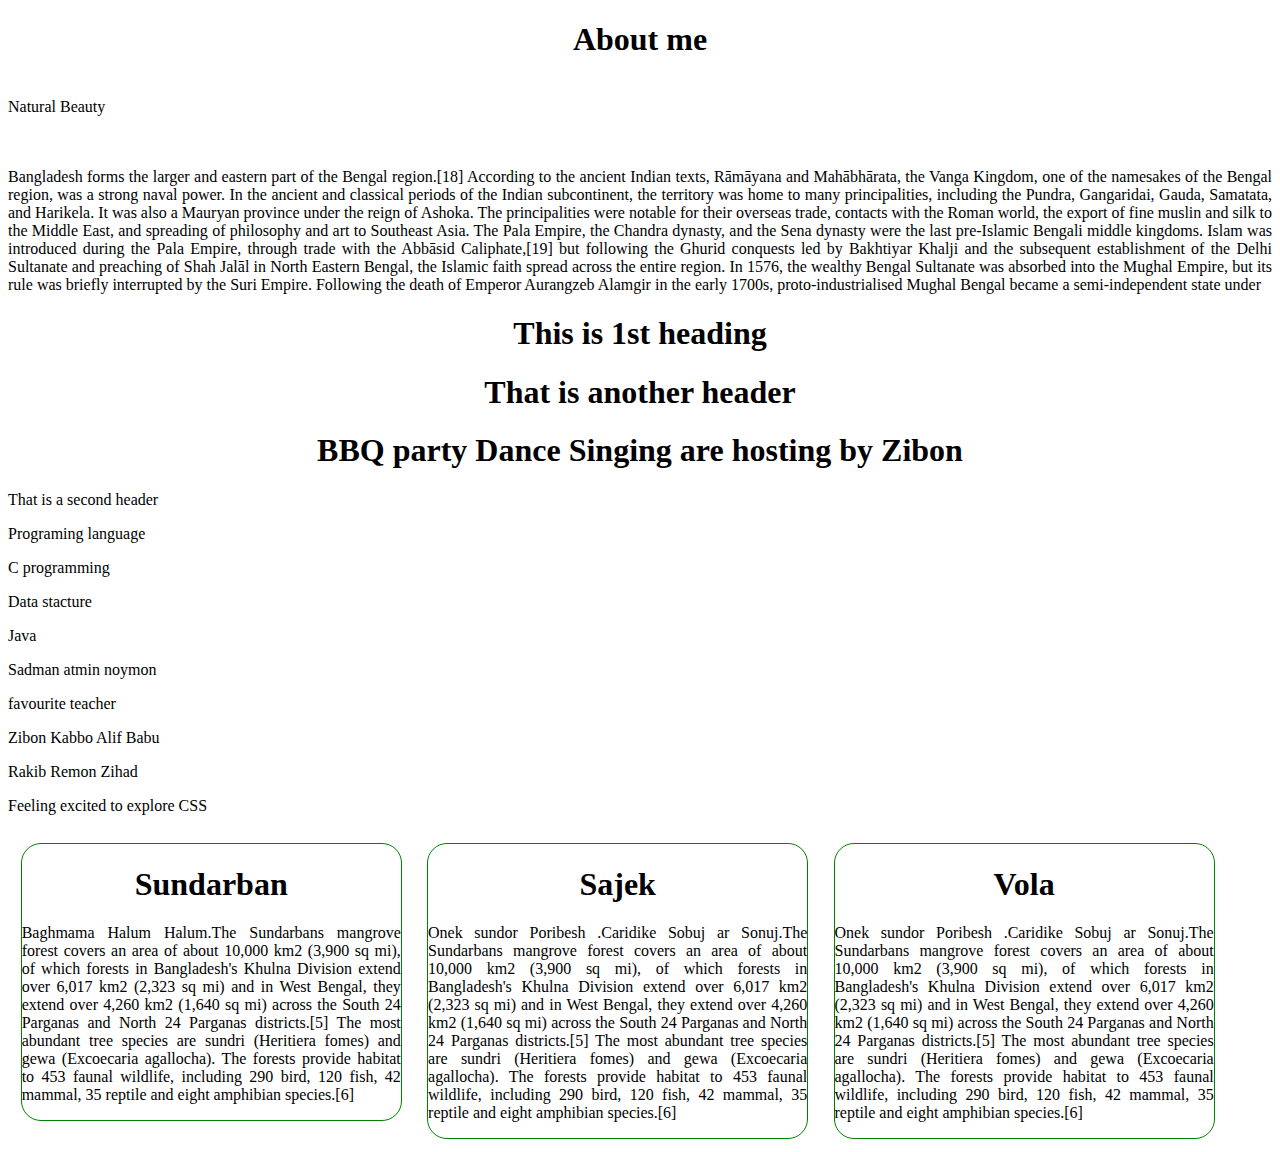
==== 2-8 Padding, different ways to set padding, CSS Box model.html @ 3604a1a3 "First Web site Done" ====
<!DOCTYPE html>
<html lang="en">
<head>
    <meta charset="UTF-8">
    <meta name="viewport" content="width=device-width, initial-scale=1.0">
    <title>Document</title>
    <link rel="stylesheet" href="style.css">
    
    
    <h1>About me</h1>
    
</head>
<body>
    <img src="https://cdn.pixabay.com/photo/2015/12/01/20/28/road-1072823__340.jpg" alt="">
    <br>
    Natural Beauty
    <br>
    <br>
    <br>
    <div class="bd">
        <p >

            Bangladesh forms the larger and eastern part of the Bengal region.[18] According to the ancient Indian texts, Rāmāyana and Mahābhārata, the Vanga Kingdom, one of the namesakes of the Bengal region, was a strong naval power. In the ancient and classical periods of the Indian subcontinent, the territory was home to many principalities, including the Pundra, Gangaridai, Gauda, Samatata, and Harikela. It was also a Mauryan province under the reign of Ashoka. The principalities were notable for their overseas trade, contacts with the Roman world, the export of fine muslin and silk to the Middle East, and spreading of philosophy and art to Southeast Asia. The Pala Empire, the Chandra dynasty, and the Sena dynasty were the last pre-Islamic Bengali middle kingdoms. Islam was introduced during the Pala Empire, through trade with the Abbāsid Caliphate,[19] but following the Ghurid conquests led by Bakhtiyar Khalji and the subsequent establishment of the Delhi Sultanate and preaching of Shah Jalāl in North Eastern Bengal, the Islamic faith spread across the entire region. In 1576, the wealthy Bengal Sultanate was absorbed into the Mughal Empire, but its rule was briefly interrupted by the Suri Empire. Following the death of Emperor Aurangzeb Alamgir in the early 1700s, proto-industrialised Mughal Bengal became a semi-independent state under
        </p>
        <h1>This is 1st heading</h1>
        <h1 class="friend">That is another header</h1>
        <h1 class="friend"> BBQ party Dance Singing are hosting by <span class="member1"> Zibon</span></h1>
        <p>That is a second header</h2>
        <p>Programing language</h2>
        <p id="c">C programming</h2>
        <p>Data stacture</h2>
        <p id="java" >Java</h2>
        <p class="friend">Sadman atmin noymon</p>
        <p>favourite teacher</p>
         <p class="friend">Zibon Kabbo Alif Babu</p>
         <p class="friend">Rakib Remon Zihad</p>
         <p id="birthday" >Feeling excited to explore CSS</p>



    </body>

    </div>
    <div class="blog">
        <h1 id="sun">Sundarban</h1>
        <p>Baghmama Halum Halum.The Sundarbans mangrove forest covers an area of about 10,000 km2 (3,900 sq mi), of which forests in Bangladesh's Khulna Division extend over 6,017 km2 (2,323 sq mi) and in West Bengal, they extend over 4,260 km2 (1,640 sq mi) across the South 24 Parganas and North 24 Parganas districts.[5] The most abundant tree species are sundri (Heritiera fomes) and gewa (Excoecaria agallocha). The forests provide habitat to 453 faunal wildlife, including 290 bird, 120 fish, 42 mammal, 35 reptile and eight amphibian species.[6]</p>
        

    </div>
    <div class="blog">
        <h1>Sajek</h1>
        <p>Onek sundor Poribesh .Caridike Sobuj ar Sonuj.The Sundarbans mangrove forest covers an area of about 10,000 km2 (3,900 sq mi), of which forests in Bangladesh's Khulna Division extend over 6,017 km2 (2,323 sq mi) and in West Bengal, they extend over 4,260 km2 (1,640 sq mi) across the South 24 Parganas and North 24 Parganas districts.[5] The most abundant tree species are sundri (Heritiera fomes) and gewa (Excoecaria agallocha). The forests provide habitat to 453 faunal wildlife, including 290 bird, 120 fish, 42 mammal, 35 reptile and eight amphibian species.[6]</p>

    </div>
</div>
<div class="blog">
    <h1>Vola</h1>
    <p>Onek sundor Poribesh .Caridike Sobuj ar Sonuj.The Sundarbans mangrove forest covers an area of about 10,000 km2 (3,900 sq mi), of which forests in Bangladesh's Khulna Division extend over 6,017 km2 (2,323 sq mi) and in West Bengal, they extend over 4,260 km2 (1,640 sq mi) across the South 24 Parganas and North 24 Parganas districts.[5] The most abundant tree species are sundri (Heritiera fomes) and gewa (Excoecaria agallocha). The forests provide habitat to 453 faunal wildlife, including 290 bird, 120 fish, 42 mammal, 35 reptile and eight amphibian species.[6]</p>

</div>
    
</html>
---- style.css ----
.blog{
        border: 1px solid green;
        border-radius: 20px;
        margin: 1%;
        width: 30%;
        float: left;
    }
    h1{
        text-align: center;
    }
    p{
        text-align: justify;
    }
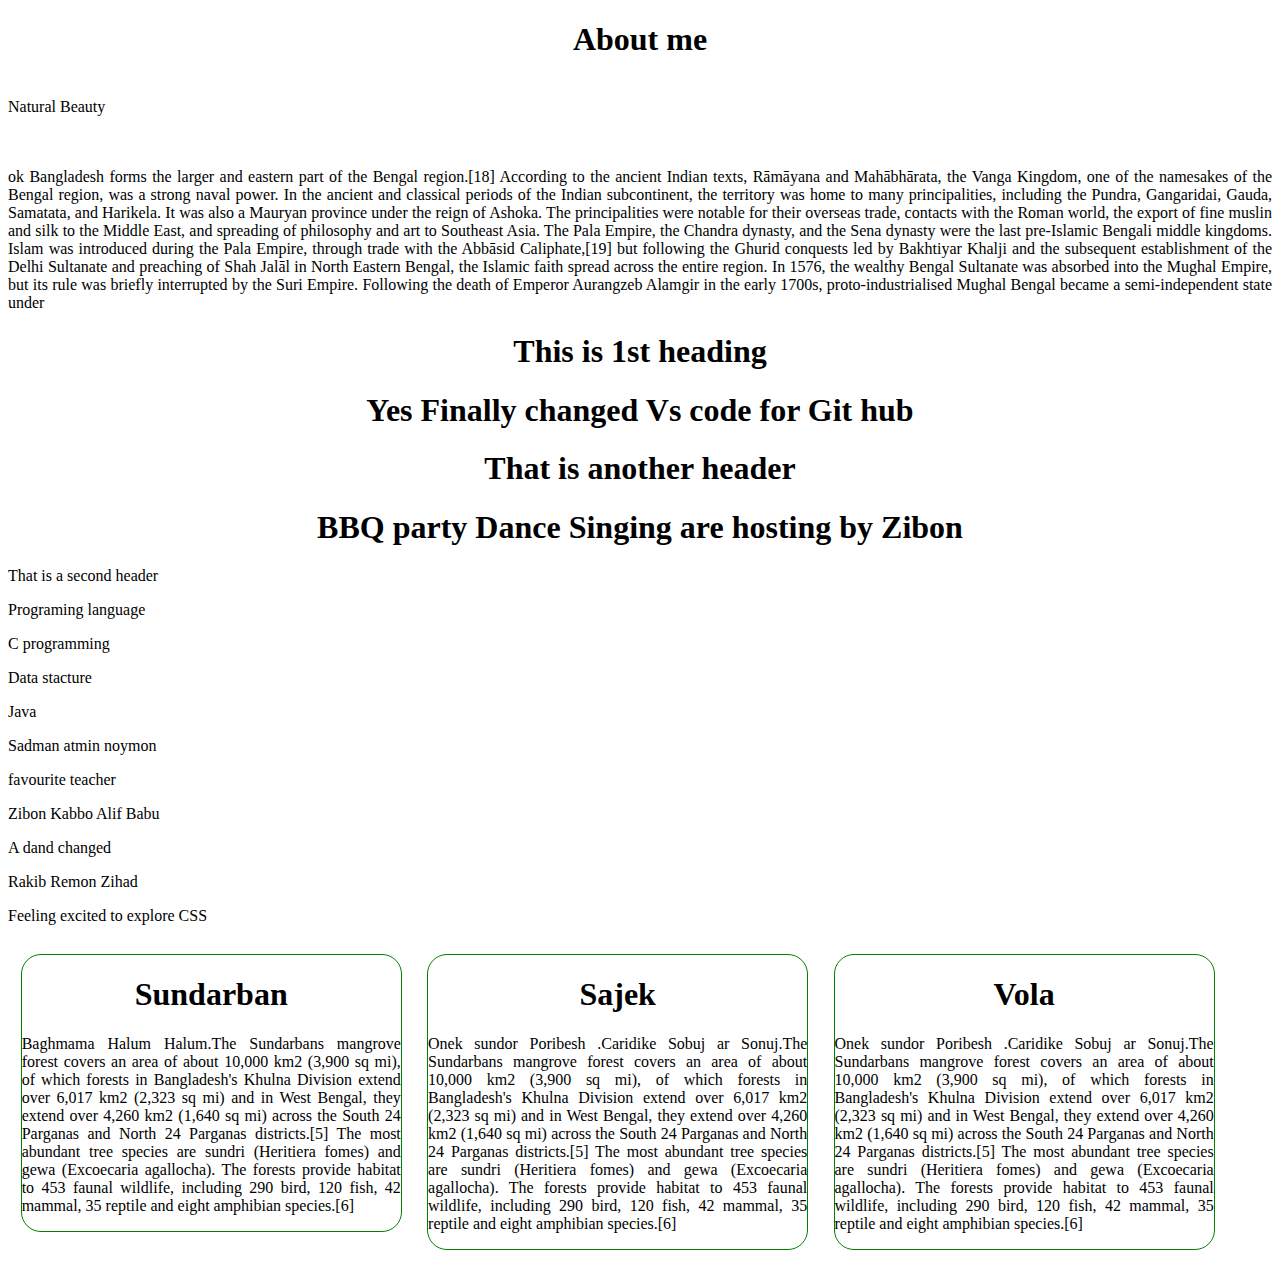
==== commit e0ab0a60: "change heading 2" ====
--- a/2-8 Padding, different ways to set padding, CSS Box model.html
+++ b/2-8 Padding, different ways to set padding, CSS Box model.html
@@ -20,9 +20,10 @@
     <div class="bd">
         <p >
 
-            Bangladesh forms the larger and eastern part of the Bengal region.[18] According to the ancient Indian texts, Rāmāyana and Mahābhārata, the Vanga Kingdom, one of the namesakes of the Bengal region, was a strong naval power. In the ancient and classical periods of the Indian subcontinent, the territory was home to many principalities, including the Pundra, Gangaridai, Gauda, Samatata, and Harikela. It was also a Mauryan province under the reign of Ashoka. The principalities were notable for their overseas trade, contacts with the Roman world, the export of fine muslin and silk to the Middle East, and spreading of philosophy and art to Southeast Asia. The Pala Empire, the Chandra dynasty, and the Sena dynasty were the last pre-Islamic Bengali middle kingdoms. Islam was introduced during the Pala Empire, through trade with the Abbāsid Caliphate,[19] but following the Ghurid conquests led by Bakhtiyar Khalji and the subsequent establishment of the Delhi Sultanate and preaching of Shah Jalāl in North Eastern Bengal, the Islamic faith spread across the entire region. In 1576, the wealthy Bengal Sultanate was absorbed into the Mughal Empire, but its rule was briefly interrupted by the Suri Empire. Following the death of Emperor Aurangzeb Alamgir in the early 1700s, proto-industrialised Mughal Bengal became a semi-independent state under
+            ok Bangladesh forms the larger and eastern part of the Bengal region.[18] According to the ancient Indian texts, Rāmāyana and Mahābhārata, the Vanga Kingdom, one of the namesakes of the Bengal region, was a strong naval power. In the ancient and classical periods of the Indian subcontinent, the territory was home to many principalities, including the Pundra, Gangaridai, Gauda, Samatata, and Harikela. It was also a Mauryan province under the reign of Ashoka. The principalities were notable for their overseas trade, contacts with the Roman world, the export of fine muslin and silk to the Middle East, and spreading of philosophy and art to Southeast Asia. The Pala Empire, the Chandra dynasty, and the Sena dynasty were the last pre-Islamic Bengali middle kingdoms. Islam was introduced during the Pala Empire, through trade with the Abbāsid Caliphate,[19] but following the Ghurid conquests led by Bakhtiyar Khalji and the subsequent establishment of the Delhi Sultanate and preaching of Shah Jalāl in North Eastern Bengal, the Islamic faith spread across the entire region. In 1576, the wealthy Bengal Sultanate was absorbed into the Mughal Empire, but its rule was briefly interrupted by the Suri Empire. Following the death of Emperor Aurangzeb Alamgir in the early 1700s, proto-industrialised Mughal Bengal became a semi-independent state under
         </p>
         <h1>This is 1st heading</h1>
+        <h1>Yes Finally changed Vs code for Git hub</h1>
         <h1 class="friend">That is another header</h1>
         <h1 class="friend"> BBQ party Dance Singing are hosting by <span class="member1"> Zibon</span></h1>
         <p>That is a second header</h2>
@@ -33,6 +34,7 @@
         <p class="friend">Sadman atmin noymon</p>
         <p>favourite teacher</p>
          <p class="friend">Zibon Kabbo Alif Babu</p>
+         <p>A dand changed</p>
          <p class="friend">Rakib Remon Zihad</p>
          <p id="birthday" >Feeling excited to explore CSS</p>
 
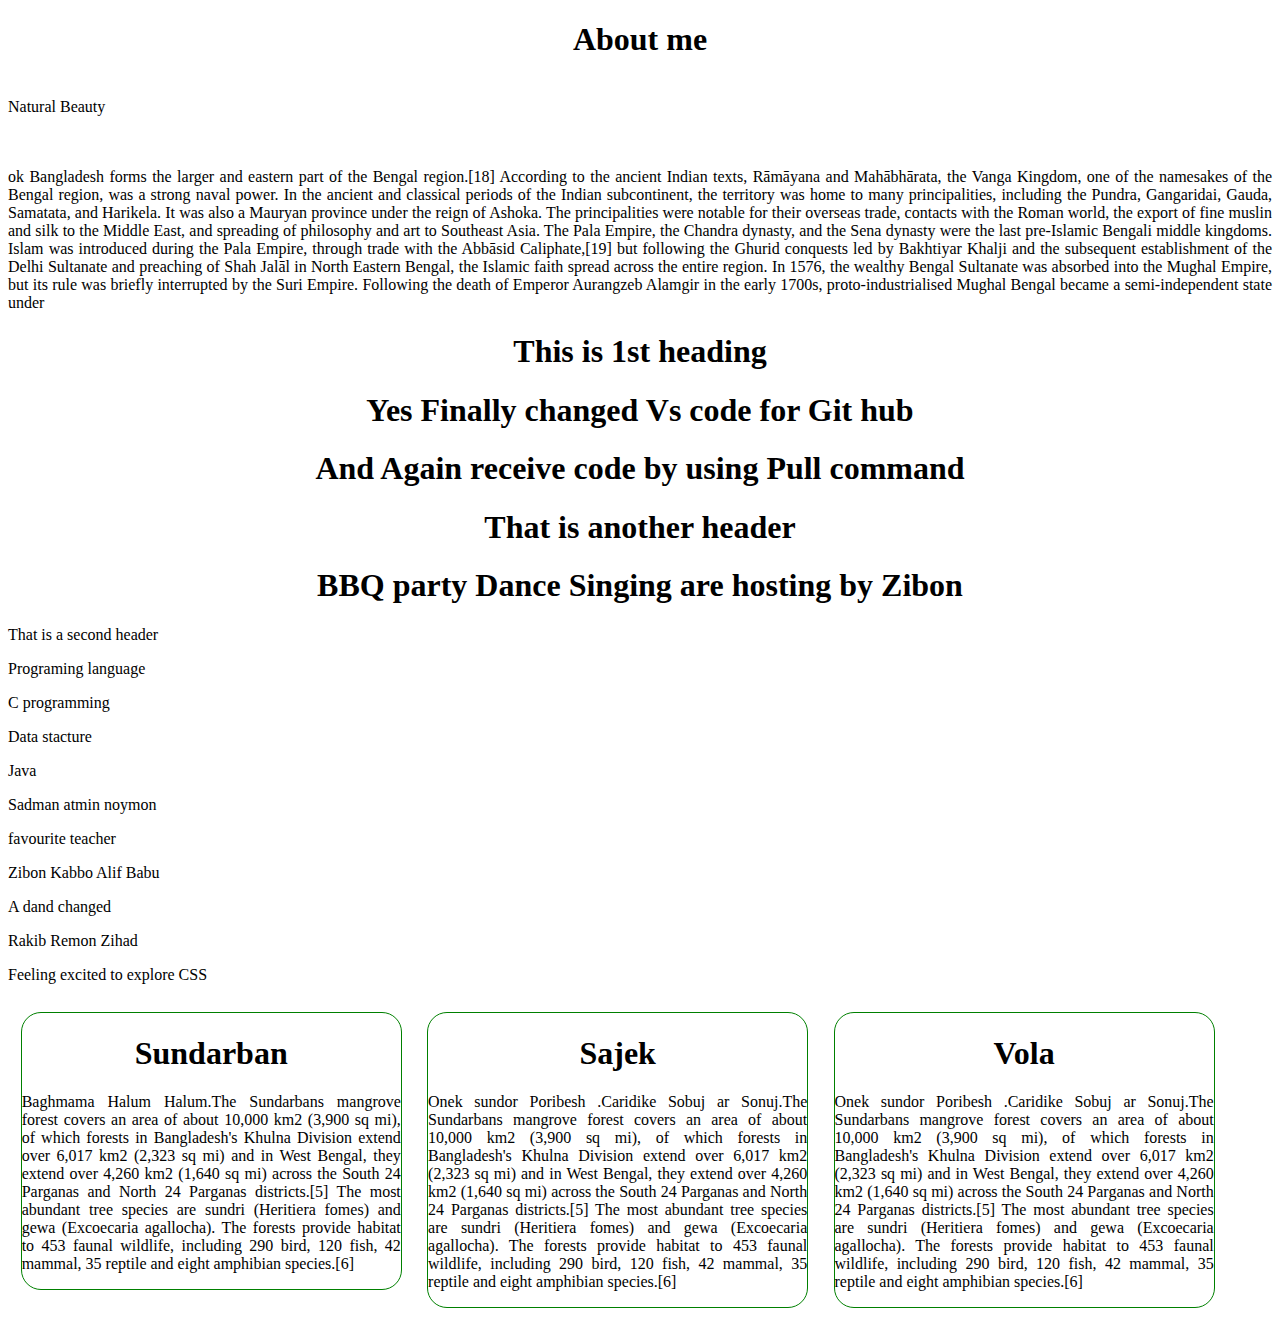
==== commit e47a0c65: "Update 2-8 Padding, different ways to set padding, CSS Box model.html" ====
--- a/2-8 Padding, different ways to set padding, CSS Box model.html
+++ b/2-8 Padding, different ways to set padding, CSS Box model.html
@@ -24,6 +24,7 @@
         </p>
         <h1>This is 1st heading</h1>
         <h1>Yes Finally changed Vs code for Git hub</h1>
+        <h1> And Again receive code by using Pull command</h1>
         <h1 class="friend">That is another header</h1>
         <h1 class="friend"> BBQ party Dance Singing are hosting by <span class="member1"> Zibon</span></h1>
         <p>That is a second header</h2>
@@ -61,4 +62,4 @@
 
 </div>
     
-</html>+</html>
